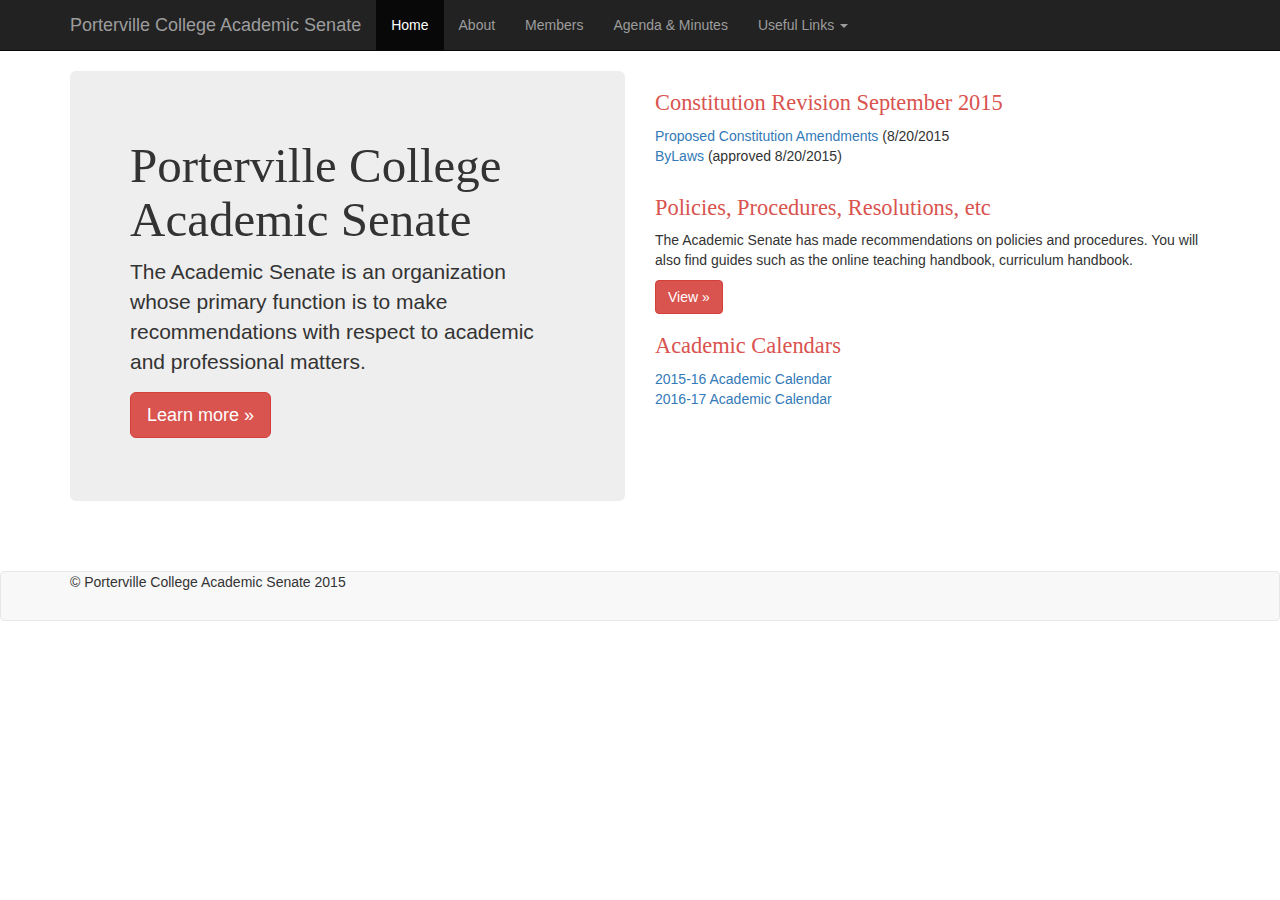
==== index.html @ 63135ea9 "First commit PC Academic Senate Website" ====
<!DOCTYPE html>
<html>
   <head>
      <title>Porterville College Academic Senate</title>
      <meta name="viewport" content="width=device-width, initial-scale=1.0">
      <link rel="icon" type="image/x-icon" href="favicon.png">
      <link href="bootstrap-3.3.4-dist/css/bootstrap.css" rel="stylesheet">
      <link href="css/styles.css" rel="stylesheet">
      <link rel="stylesheet" href="//maxcdn.bootstrapcdn.com/font-awesome/4.3.0/css/font-awesome.min.css">
      <!--above this always goes at the top -->
   </head>

   <body>
 
      <nav class="navbar navbar-default navbar-static-top navbar-inverse">
        <div class="container">
          <!-- Brand and toggle get grouped for better mobile display -->
          <div class="navbar-header">
            <button type="button" class="navbar-toggle collapsed" data-toggle="collapse" data-target="#bs-example-navbar-collapse-1">
              <span class="sr-only">Toggle navigation</span>
              <span class="icon-bar"></span>
              <span class="icon-bar"></span>
              <span class="icon-bar"></span>
            </button>
            <a class="navbar-brand" href="#">Porterville College Academic Senate</a>
          </div>
 
          <!-- Collect the nav links, forms, and other content for toggling -->
          <div class="collapse navbar-collapse" id="bs-example-navbar-collapse-1">
            <ul class="nav navbar-nav">
              <li class="active"><a href="#">Home</a></li>
              <li><a href="about.html">About</a></li>
              <li><a href="members.html">Members</a></li>
              <li><a href="agendaminutes.html">Agenda &amp; Minutes</a></li>
              <li class="dropdown">
                <a href="#" class="dropdown-toggle" data-toggle="dropdown" role="button" aria-expanded="false">Useful Links <span class="caret"></span></a>
                <ul class="dropdown-menu" role="menu">
                  <li><a target="_blank" href="http://www.portervillecollege.edu/">Porterville College</a></li>
                  <li><a target="_blank" href="http://www.asccc.org/">Statewide Academic Senate</a></li>
                  <li><a target="_blank" href="http://www.curricunet.com/kccd/">Curricunet</a></li>
                  <li><a target="_blank" href="http://www.cccco.edu/">State Chancellor's Office</a></li>
                  <li><a target="_blank" href="https://govt.westlaw.com/calregs/Browse/Home/California/CaliforniaCodeofRegulations?guid=I836118C0D47E11DEBC02831C6D6C108E&originationContext=documenttoc&transitionType=Default&contextData=(sc.Default)&bhcp=1">California Title 5 Regulations</a></li>
                  <li><a target="_blank" href="http://www.leginfo.ca.gov/cgi-bin/calawquery?codesection=edc">California Education Code</a></li>
                </ul>
              </li>
            </ul>
          </div><!-- /.navbar-collapse -->
        </div><!-- /.container-fluid -->
      </nav>

      <div class="container boffset5">
         <div class="row">
            <div class="col-md-6">
 
               <div class="jumbotron">
                   <h1>Porterville College Academic Senate</h1>
                   <p>The Academic Senate is an organization whose primary function is to make
                       recommendations with respect to academic and professional matters.</p>
                   <p><a href="tenplusone.html" class="btn btn-danger btn-lg">Learn more &raquo;</a>
                   </p>
               </div>

            </div>
            <div class="col-md-6">
               <h2>Constitution Revision September 2015</h2>
               <p>
                  <a href="assets/Academic Senate Constitution (proposed revision 082115).pdf" target="_blank">Proposed Constitution Amendments</a> (8/20/2015<br>
                  <a href="assets/Porterville College Academic Senate By-Laws - adopted 08-20-2015.pdf" target="_blank">ByLaws</a> (approved 8/20/2015)
               </p>
               
            </div>

            <div class="col-md-6">
               <h2>Policies, Procedures, Resolutions, etc</h2>
               <p>The Academic Senate has made recommendations on policies and procedures. 
               You will also find guides such as the online teaching handbook, curriculum 
               handbook.</p>
               <a href="policies.html" class="btn btn-danger">View &raquo;</a>
            </div>
            <div class="col-md-6">
               <h2>Academic Calendars</h2>
               <p>
<!--                  <a target="_blank" href="https://www.kccd.edu/download/43766">2014-15 Academic Calendar</a><br> -->
                  <a target="_blank" href="https://www.kccd.edu/download/43769">2015-16 Academic Calendar</a><br>
                  <a target="_blank" href="https://www.kccd.edu/download/43772">2016-17 Academic Calendar</a><br>
               </p>
<!--               <a href="#" class="btn btn-danger">View &raquo;</a> -->

            </div>




         </div><!-- END Row DIV-->
      </div><!-- END Container DIV -->
      
      <div class="navbar navbar-default navbar-static-bottom footer">
         <div class="container">
           <p>&#169; Porterville College Academic Senate 2015</p>
         </div>
      </div>

<!-- This always goes at the bottom -->
      <script src="//ajax.googleapis.com/ajax/libs/jquery/2.1.1/jquery.min.js"></script>
      <script src="bootstrap-3.3.4-dist/js/bootstrap.min.js"></script>
   </body>
</html>
---- css/styles.css ----
/* misc font */
h1 { 
  font-size: 2.3em;
  font-family: Garamond, "Times New Roman", serif; 
}

h2 {
  font-size: 1.6em; 
  font-family: Garamond, "Times New Roman", serif; 
  color: #D9534F;
}

h3 { font-size: 1.17em; }
h5 { font-size: .83em; }
h6 { font-size: .67em; }
p { font-size: 1em; }

/* other formatting */
.alan-thicke { font-weight: bold; }
.hetalia {font-style: italic; }

/* center things */
.centered
{
    text-align:center;
}

/* indentation */
.as-indent { 
    padding-left: 50px;
/*    padding-bottom: 10px;  */ 
}



/* dropdown menu */
.dropdown-menu li > a:hover, .dropdown-menu li > a:focus, .dropdown-submenu:hover > a {
   background-image: none;
   color: #fff;
   background-color: #AB0100;
   
}

/*
.dropdown-menu li {
  font-size: 1.3em;
}
*/

/* a touch of color */

.mycolor {
    background: #ffff99;   /* UCLA yellow */
}


/*  Vertical Offsets */
.voffset  { margin-top: 2px; }
.voffset1 { margin-top: 5px; }
.voffset2 { margin-top: 10px; }
.voffset3 { margin-top: 15px; }
.voffset4 { margin-top: 30px; }
.voffset5 { margin-top: 40px; }
.voffset6 { margin-top: 60px; }
.voffset7 { margin-top: 80px; }
.voffset8 { margin-top: 100px; }
.voffset9 { margin-top: 150px; }
.boffset  { margin-bottom: 2px; }
.boffset1 { margin-bottom: 5px; }
.boffset2 { margin-bottom: 10px; }
.boffset3 { margin-bottom: 15px; }
.boffset4 { margin-bottom: 30px; }
.boffset5 { margin-bottom: 40px; }
.boffset6 { margin-bottom: 60px; }
.boffset7 { margin-bottom: 80px; }
.boffset8 { margin-bottom: 100px; }
.boffset9 { margin-bottom: 150px; }


/* jumbotron mod */

.jumbotron {

  padding: 30px;
  margin-bottom: 30px;
  color: inherit;

}
.jumbotron h1,
.jumbotron .h1 {
  color: inherit;
  font-size: 24px;
}

.jumbotron p {
  margin-bottom: 15px;
  font-size: 21px;
  font-weight: 200;
}
.jumbotron > hr {
  border-top-color: #d5d5d5;
}
.container .jumbotron {
  border-radius: 6px;
}
.jumbotron .container {
  max-width: 100%;
}
@media screen and (min-width: 768px) {
  .jumbotron {
    padding-top: 48px;
    padding-bottom: 48px;
  }
  .container .jumbotron {
    padding-right: 60px;
    padding-left: 60px;
  }
  .jumbotron h1,
  .jumbotron .h1 {
    font-size: 3.5em;
  }
}

/* Adjust Brand Font size to mobile devices */
@media (max-width: 450px) {
   .navbar-brand {
	  float: left;
	  height: 40px;
	  padding: 6px 10px;
	  font-size: 14px;
	  line-height: 40px;
   }
}

/* Scroll back to top */
  .back-to-top {
    cursor: pointer;
    position: fixed;
    bottom: 20px;
    right: 20px;
    display:none;
}
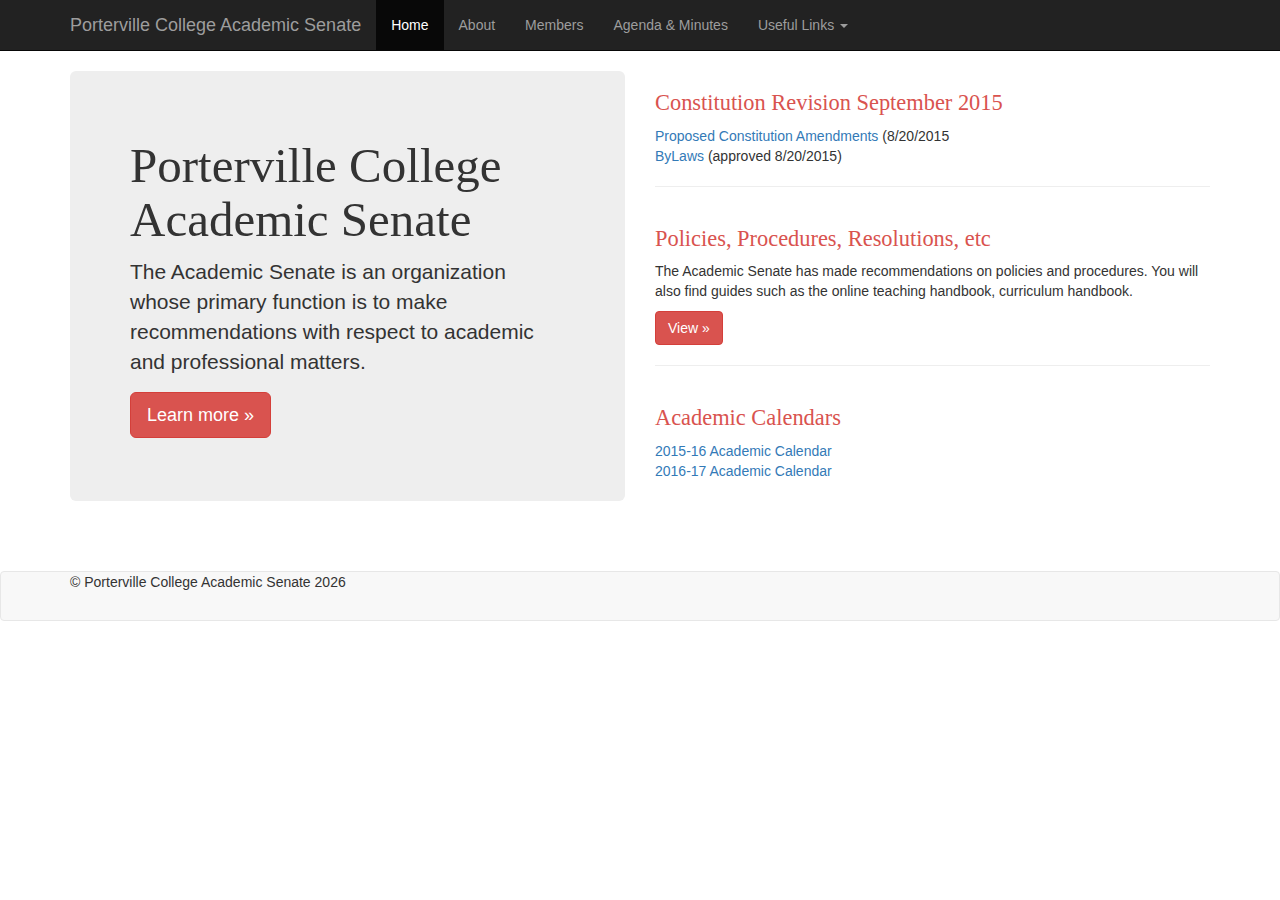
==== commit 6b79332d: "copyright date & members updated" ====
--- a/index.html
+++ b/index.html
@@ -67,6 +67,7 @@
                   <a href="assets/Academic Senate Constitution (proposed revision 082115).pdf" target="_blank">Proposed Constitution Amendments</a> (8/20/2015<br>
                   <a href="assets/Porterville College Academic Senate By-Laws - adopted 08-20-2015.pdf" target="_blank">ByLaws</a> (approved 8/20/2015)
                </p>
+               <hr>
                
             </div>
 
@@ -76,6 +77,7 @@
                You will also find guides such as the online teaching handbook, curriculum 
                handbook.</p>
                <a href="policies.html" class="btn btn-danger">View &raquo;</a>
+               <hr>
             </div>
             <div class="col-md-6">
                <h2>Academic Calendars</h2>
@@ -96,13 +98,18 @@
       
       <div class="navbar navbar-default navbar-static-bottom footer">
          <div class="container">
-           <p>&#169; Porterville College Academic Senate 2015</p>
+           <p style="display:inline-block;">
+              &#169; Porterville College Academic Senate&nbsp;
+              <div id="thisyear" style="display:inline-block;">
+              </div>
+           </p>
          </div>
       </div>
 
 <!-- This always goes at the bottom -->
       <script src="//ajax.googleapis.com/ajax/libs/jquery/2.1.1/jquery.min.js"></script>
       <script src="bootstrap-3.3.4-dist/js/bootstrap.min.js"></script>
+      <script>document.getElementById("thisyear").innerHTML = new Date().getFullYear();</script>
    </body>
 </html>
 
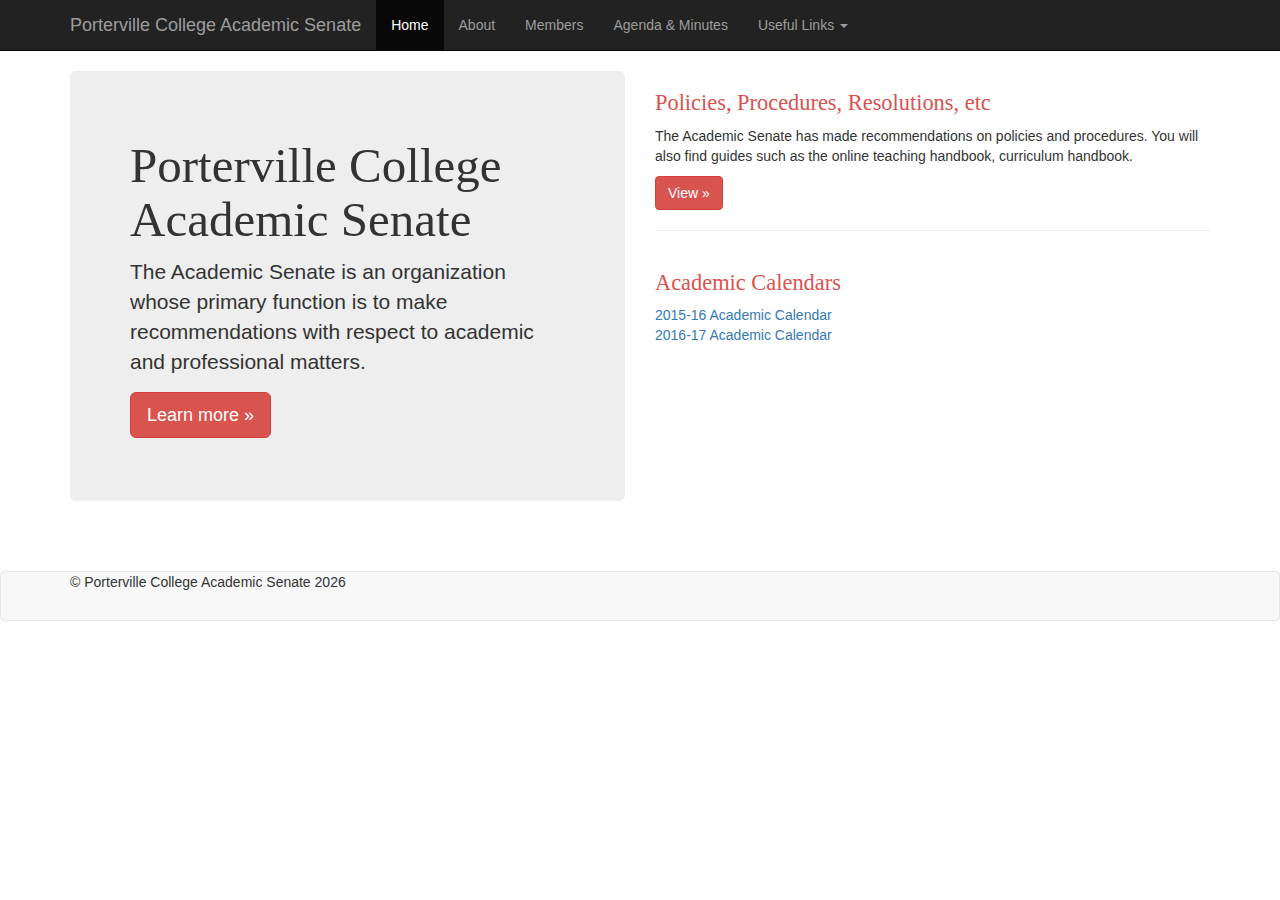
==== commit a75c0426: "update constitution" ====
--- a/index.html
+++ b/index.html
@@ -61,16 +61,11 @@
                </div>
 
             </div>
+<!--            
             <div class="col-md-6">
-               <h2>Constitution Revision September 2015</h2>
-               <p>
-                  <a href="assets/Academic Senate Constitution (proposed revision 082115).pdf" target="_blank">Proposed Constitution Amendments</a> (8/20/2015<br>
-                  <a href="assets/Porterville College Academic Senate By-Laws - adopted 08-20-2015.pdf" target="_blank">ByLaws</a> (approved 8/20/2015)
-               </p>
-               <hr>
                
             </div>
-
+-->
             <div class="col-md-6">
                <h2>Policies, Procedures, Resolutions, etc</h2>
                <p>The Academic Senate has made recommendations on policies and procedures. 
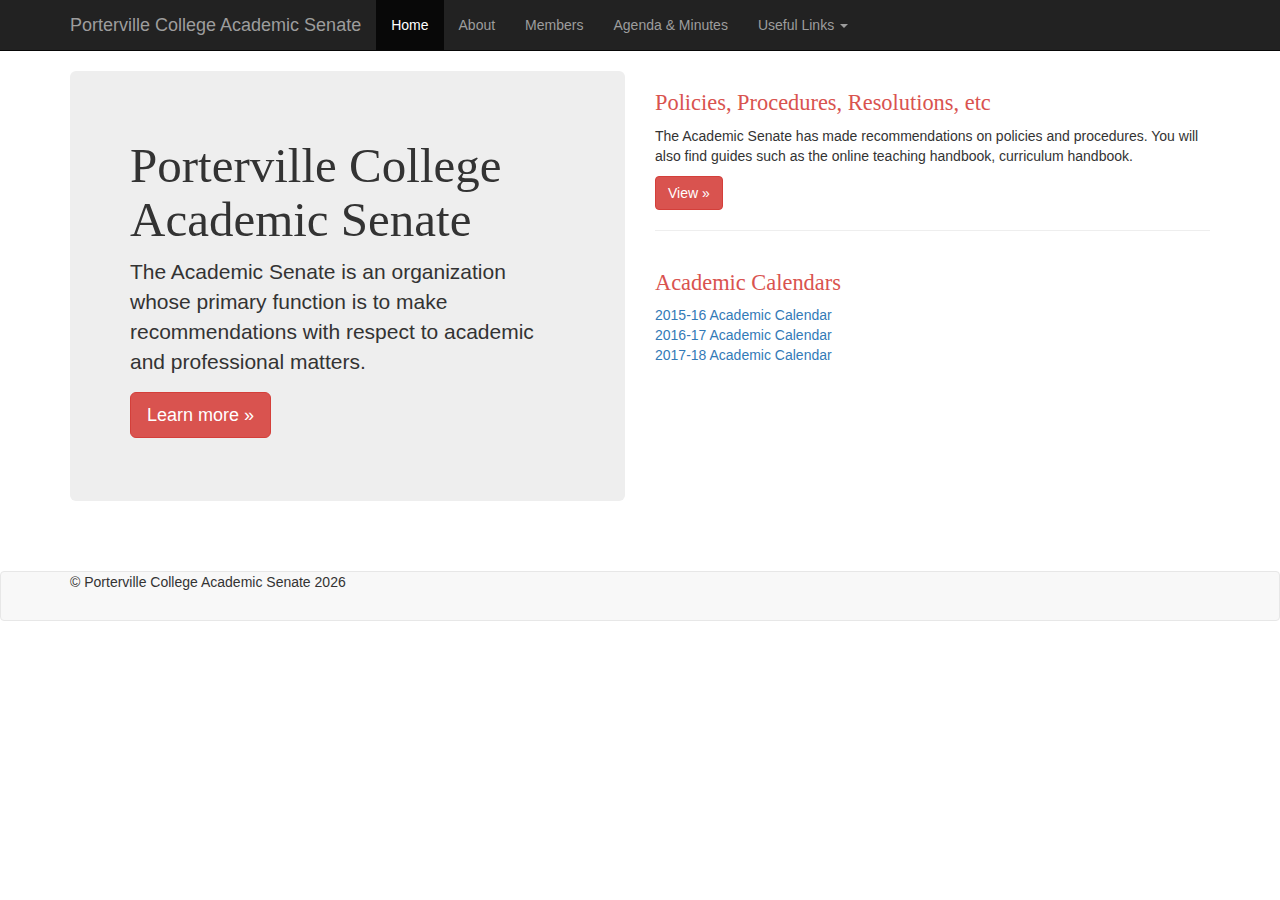
==== commit b7716977: "membership updated" ====
--- a/index.html
+++ b/index.html
@@ -80,6 +80,7 @@
 <!--                  <a target="_blank" href="https://www.kccd.edu/download/43766">2014-15 Academic Calendar</a><br> -->
                   <a target="_blank" href="https://www.kccd.edu/download/43769">2015-16 Academic Calendar</a><br>
                   <a target="_blank" href="https://www.kccd.edu/download/43772">2016-17 Academic Calendar</a><br>
+                  <a target="_blank" href="assets/Porterville College Academic Calendar 17-18.pdf">2017-18 Academic Calendar</a><br>
                </p>
 <!--               <a href="#" class="btn btn-danger">View &raquo;</a> -->
 
